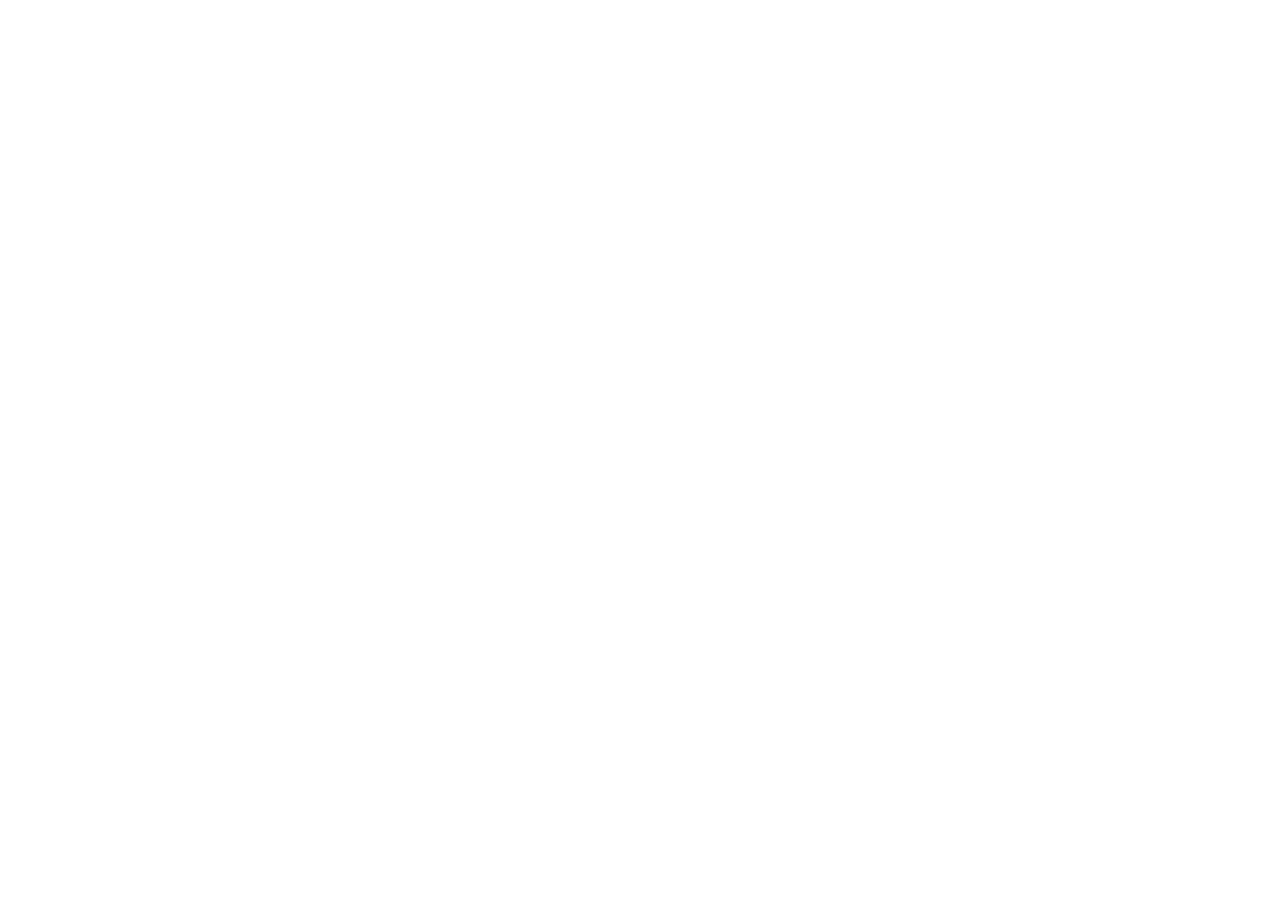
==== quesillo-page/index.html @ e941a213 "creating directory pages" ====
<!DOCTYPE html>
<html lang="en">
<head>
    <meta charset="UTF-8">
    <meta http-equiv="X-UA-Compatible" content="IE=edge">
    <meta name="viewport" content="width=device-width, initial-scale=1.0">
    <link rel="icon" href="/css/assets/general/circularcow.ico">
    <link rel="stylesheet" href="">
    <link rel="stylesheet" href="" media="(min-width: 768px)">
    <link rel="stylesheet" href="" media="(min-width: 1024px)">
    <link rel="stylesheet" href="" media="(min-width: 1440px)">
    <title>Lacteos Los Portales</title>
    <link rel="preconnect" href="https://fonts.googleapis.com"><link rel="preconnect" href="https://fonts.gstatic.com" crossorigin><link href="https://fonts.googleapis.com/css2?family=Poiret+One&display=swap" rel="stylesheet">
</head>
<body>
    
</body>
</html>
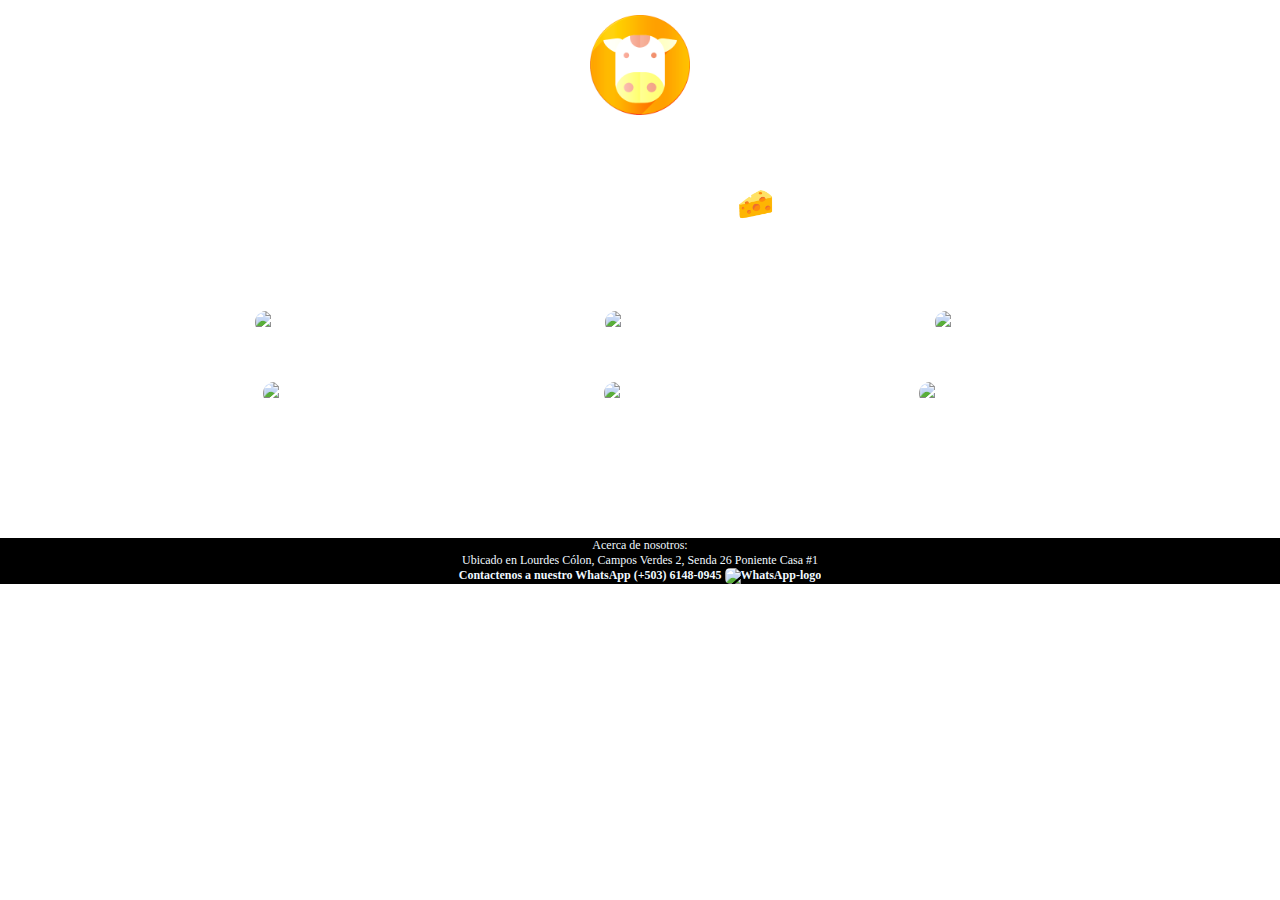
==== commit cc932a0d: "update quesillo-page" ====
--- a/quesillo-page/index.html
+++ b/quesillo-page/index.html
@@ -5,14 +5,63 @@
     <meta http-equiv="X-UA-Compatible" content="IE=edge">
     <meta name="viewport" content="width=device-width, initial-scale=1.0">
     <link rel="icon" href="/css/assets/general/circularcow.ico">
-    <link rel="stylesheet" href="">
-    <link rel="stylesheet" href="" media="(min-width: 768px)">
-    <link rel="stylesheet" href="" media="(min-width: 1024px)">
-    <link rel="stylesheet" href="" media="(min-width: 1440px)">
+    <link rel="stylesheet" href="./css-mobile/stylemobile.css">
+    <link rel="stylesheet" href="./css-tablet/styletablet.css" media="(min-width: 768px)">
+    <link rel="stylesheet" href="./css-desktop/styledesktop.css" media="(min-width: 1024px)">
+    <link rel="stylesheet" href="./css-xl/stylescreenXL.css" media="(min-width: 1440px)">
     <title>Lacteos Los Portales</title>
     <link rel="preconnect" href="https://fonts.googleapis.com"><link rel="preconnect" href="https://fonts.gstatic.com" crossorigin><link href="https://fonts.googleapis.com/css2?family=Poiret+One&display=swap" rel="stylesheet">
 </head>
 <body>
-    
+    <header>
+        <div class="header-flex">
+           <a href="../document/index.html"><img class="logo-nav-size" src="../css/assets/general/circularcow.ico" alt="logo"></a>
+           <h1>BIENVENIDOS A LACTEOS LOS PORTALES</h1>
+           <h2>Delicia al paladar 🧀</h2>
+        </div>
+    </header>
+    <main class="sec-food">
+        <section class="f1">
+            
+                <img class="main-food-img" src="" alt="quesillo">
+                <p>QUESILLOS</p>
+            
+        </section>
+        <section class="f2" class="prct-text">
+            
+                <img class="main-food-img" src="" alt="quesos">
+                <p>QUESOS</p>
+            
+        </section>
+        <section class="f3">
+            
+                <img class="main-food-img" src="" alt="embutidos">
+            <p>EMBUTIDOS</p>
+            
+        </section>
+        <section class="f4">
+            
+                <img class="main-food-img" src="" alt="pollos">
+                <p>POLLOS</p>
+            
+        </section>
+        <section class="f5">
+            
+                <img class="main-food-img" src="" alt="cremas">
+                <p>CREMAS</p>
+            
+        </section>
+        <section class="f6">
+            
+                <img class="main-food-img" src="" alt="complementos">
+                <p class=>COMPLEMENTOS</p>
+            
+        </section>
+    </main>
+    <footer class="ftr-about">
+        <p>Acerca de nosotros:</p>
+        <p>Ubicado en Lourdes Cólon, Campos Verdes 2, Senda 26 Poniente Casa #1</p>
+        <h4>Contactenos a nuestro WhatsApp (+503) 6148-0945 <img class="fter-logo" src="../css/assets/img-url/whatsapp.png" alt="WhatsApp-logo"></h4>
+    </footer>
 </body>
 </html>--- a/quesillo-page/css-mobile/stylemobile.css
+++ b/quesillo-page/css-mobile/stylemobile.css
@@ -0,0 +1,68 @@
+@import url('https://fonts.googleapis.com/css2?family=Poiret+One&display=swap');
+*{
+    box-sizing: border-box;
+    padding: 0;
+    margin: 0;
+}
+html {
+    font-size: 62.5%;
+    background-image: url(../assets/img-url/backgroundcow-425x854_auto_x2.jpg);
+    background-repeat: no-repeat;
+    background-size: cover;
+    color: aliceblue;
+}
+/* header */
+.header-flex {
+    display: flex;
+    flex-direction: column;
+    align-items: center;
+    gap: 1rem;
+    margin-top: 1.5rem;
+    text-align: center;
+    font-family: 'Fredoka One', cursive;
+    font-family: 'Poiret One', cursive;
+    font-size: 2rem;
+}
+.logo-nav-size{
+    width: 10rem;
+    height: 10rem;
+}
+/* main */
+.sec-food{
+    display: flex;
+    flex-direction: column;
+    align-items: center;
+    margin-top: 6rem;
+    gap: 2.5rem;
+    text-align: center;
+    font-size: 2rem;
+    margin-bottom: 3rem;
+}
+.main-food-img{
+    height: 14rem;
+    width: 15rem;
+    border-radius: 1.5rem;
+}
+a{
+    color: aliceblue;
+    text-decoration: none;
+}
+P {
+    font-family: 'Fredoka One', cursive;
+}
+/* footer */
+.fter-logo{
+    width: 1.3rem;
+    height: 1.3rem;
+    border-radius: .5rem;
+}
+.ftr-about{
+    display: flex;
+    color: aliceblue;
+    background-color: black;
+    flex-direction: column;
+    align-items: center;
+    text-align: center;
+    height: fit-content;
+    font-size: 1.2rem;
+}--- a/quesillo-page/css-tablet/styletablet.css
+++ b/quesillo-page/css-tablet/styletablet.css
@@ -0,0 +1,21 @@
+/* main */
+.sec-food{
+    flex-direction: row;
+    flex-wrap: wrap;
+    justify-content: center;
+    margin-top: 9rem;
+}
+.f1, 
+.f2,
+.f3 {
+  width: 25%;
+}
+.f4, 
+.f5,
+.f6 {
+    width: 25%;
+}
+/* footer */
+.ftr-about {
+    margin-top: 11rem;
+}--- a/quesillo-page/css-desktop/styledesktop.css
+++ b/quesillo-page/css-desktop/styledesktop.css
@@ -0,0 +1,5 @@
+/* main */
+html {
+    background-image: url("../assets/img-url/backgrounddesktop.jpg");
+    color: white;
+}--- a/quesillo-page/css-xl/stylescreenXL.css
+++ b/quesillo-page/css-xl/stylescreenXL.css
@@ -0,0 +1,8 @@
+html{
+    background-image: url("../assets/img-url/backgroundXL.jpg");
+}
+/* main */
+.main-food-img{
+    width: 19rem;
+    height: 19rem;
+}